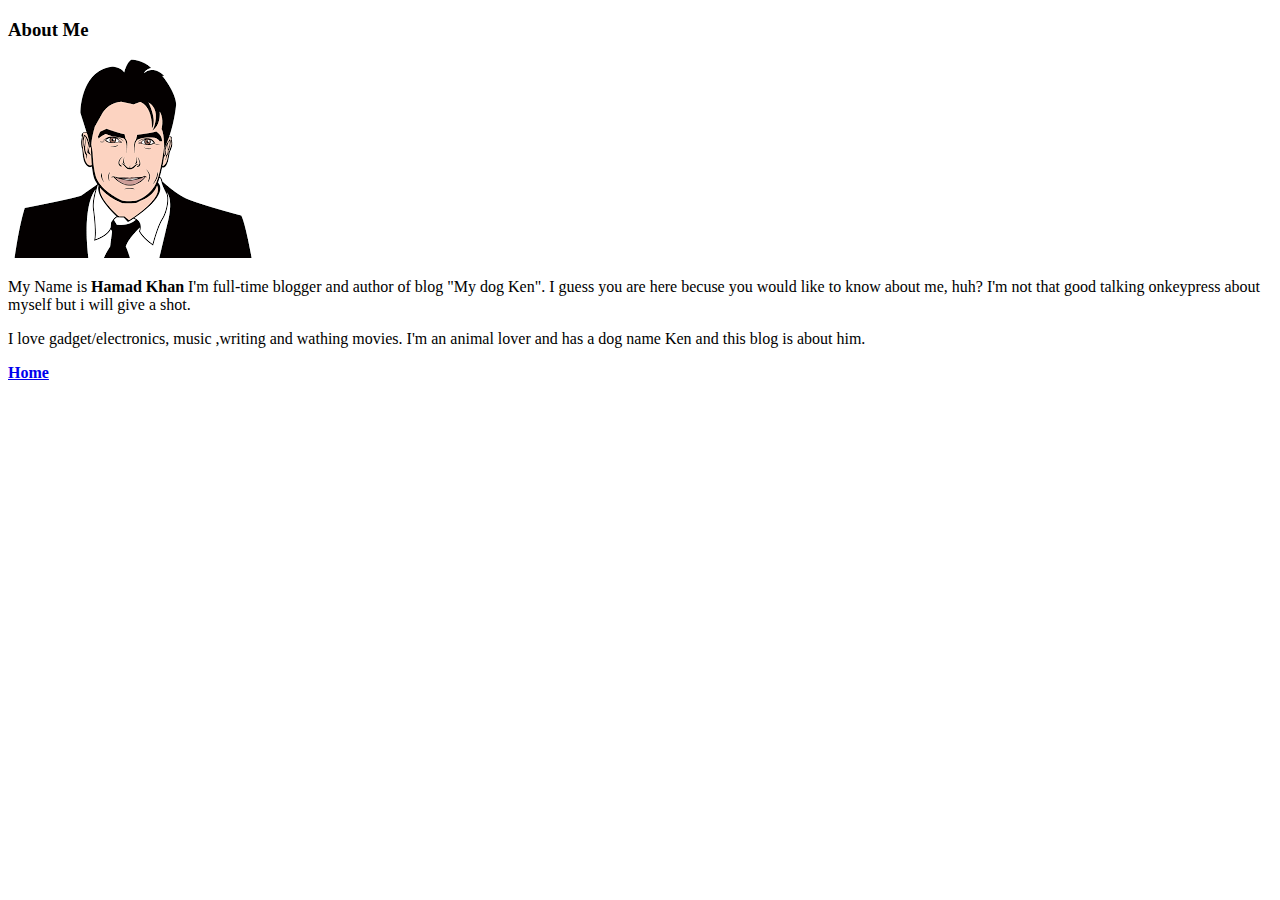
==== about.html @ 29d1dd52 "this will add two new pages to the home" ====
<!DOCTYPE html>

<html>
<!-- creating a title head -->
  <head>
    <meta charset="utf-8">
    <title>About</title>
  </head>
<!-- addding more data  -->
  <body>
      <h3>About Me</h3>
      <img src = "img/images.png" alt "A photo of me">
    <!--  <img src ="img/shepard2.jpeg" alt "Another photo of Ken"> -->
  <p> My Name is <strong>Hamad Khan</strong> I'm full-time blogger and author of blog "My dog Ken".
      I guess you are here becuse you would like to know about me, huh? I'm not that good talking onkeypress
      about myself but i will give a shot.</p>

  <p>I love gadget/electronics, music ,writing and wathing movies.  I'm an animal lover and has a dog name
      Ken and this blog is about him.</p>
  <a href = "blog-dog.html"><strong>Home</strong></a>

  </body>
</html>
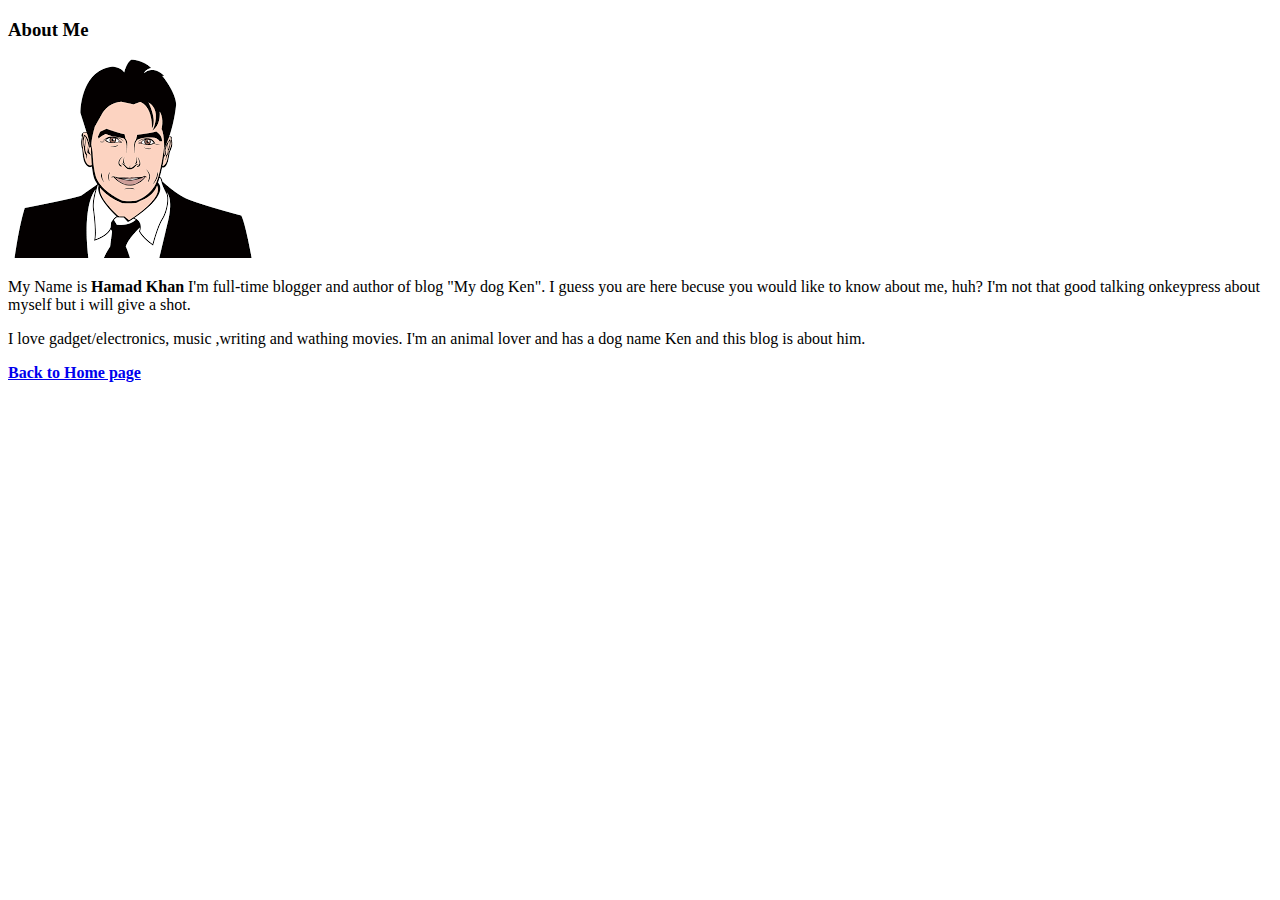
==== commit 27bdcdd8: "This will add css file" ====
--- a/about.html
+++ b/about.html
@@ -17,7 +17,7 @@
 
   <p>I love gadget/electronics, music ,writing and wathing movies.  I'm an animal lover and has a dog name
       Ken and this blog is about him.</p>
-  <a href = "blog-dog.html"><strong>Home</strong></a>
+  <a href = "blog-dog.html"><strong>Back to Home page</strong></a>
 
   </body>
 </html>
